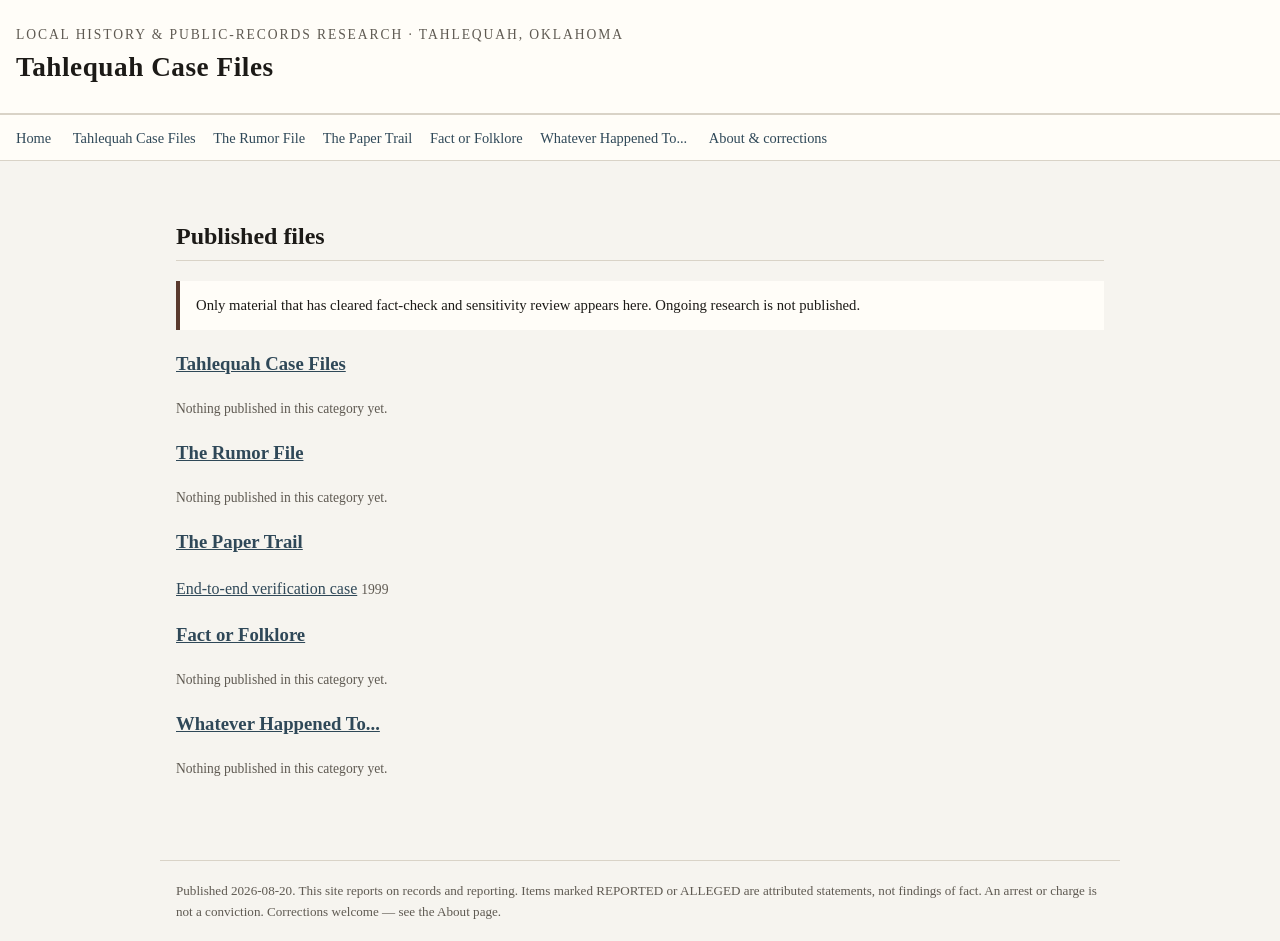
==== index.html @ 4a84da13 "Publish public site — 2026-08-20 08:49 Generated from the Tahlequah Case Files private vault. Leak s" ====
<!doctype html>
<html lang="en">
<head>
<meta charset="utf-8">
<meta name="viewport" content="width=device-width,initial-scale=1">
<title>Home — Tahlequah Case Files</title>
<link rel="stylesheet" href="assets/base.css">
</head>
<body>
<header class="site">
  <div class="tag">Local history &amp; public-records research · Tahlequah, Oklahoma</div>
  <h1>Tahlequah Case Files</h1>
</header>
<nav class="site">
  <a href="index.html">Home</a>
  <a href="category/tahlequah_case_files.html">Tahlequah Case Files</a><a href="category/the_rumor_file.html">The Rumor File</a><a href="category/the_paper_trail.html">The Paper Trail</a><a href="category/fact_or_folklore.html">Fact or Folklore</a><a href="category/whatever_happened_to.html">Whatever Happened To...</a>
  <a href="about.html">About &amp; corrections</a>
</nav>
<main>

<h2>Published files</h2>
<div class="notice">Only material that has cleared fact-check and sensitivity review
appears here. Ongoing research is not published.</div>

<h3><a href="category/tahlequah_case_files.html">Tahlequah Case Files</a></h3>
<ul class="plain"><li class="meta">Nothing published in this category yet.</li></ul>

<h3><a href="category/the_rumor_file.html">The Rumor File</a></h3>
<ul class="plain"><li class="meta">Nothing published in this category yet.</li></ul>

<h3><a href="category/the_paper_trail.html">The Paper Trail</a></h3>
<ul class="plain">
<li><a href="cases/VERIFY-E2E.html">End-to-end verification case</a>
<span class="meta">1999</span></li>
</ul>

<h3><a href="category/fact_or_folklore.html">Fact or Folklore</a></h3>
<ul class="plain"><li class="meta">Nothing published in this category yet.</li></ul>

<h3><a href="category/whatever_happened_to.html">Whatever Happened To...</a></h3>
<ul class="plain"><li class="meta">Nothing published in this category yet.</li></ul>


</main>
<footer>
Published 2026-08-20. This site reports on records and reporting. Items marked
REPORTED or ALLEGED are attributed statements, not findings of fact. An arrest or charge
is not a conviction. Corrections welcome — see the About page.
</footer>
</body>
</html>
---- assets/base.css ----
/* Tahlequah Case Files - newsroom / archive aesthetic.
   Deliberately sober: no tape, no splatter, no true-crime kitsch. */
:root{
  --bg:#f6f4ef; --panel:#fffdf8; --ink:#1c1a17; --muted:#5f5a52;
  --rule:#d9d3c7; --accent:#5a3a2e; --accent2:#2f4858;
  --confirmed:#1f5c3a; --reported:#5a4a1f; --alleged:#7a3b1f;
  --theory:#3d3a70; --contradicted:#7a1f2b; --unknown:#5f5a52;
}
@media (prefers-color-scheme: dark){
  :root:not([data-theme="light"]){
    --bg:#14130f; --panel:#1c1b17; --ink:#ece7dc; --muted:#a49d90;
    --rule:#332f28; --accent:#c9a68f; --accent2:#8fb3c9;
    --confirmed:#7fd0a4; --reported:#d6c07a; --alleged:#e0a077;
    --theory:#a9a5e0; --contradicted:#e08d9a; --unknown:#a49d90;
  }
}
*{box-sizing:border-box}
body{margin:0;background:var(--bg);color:var(--ink);
  font-family:Georgia,"Iowan Old Style","Times New Roman",serif;line-height:1.6}
header.site{border-bottom:2px solid var(--rule);padding:1.5rem 1rem;background:var(--panel)}
header.site h1{margin:0;font-size:1.7rem;letter-spacing:.02em}
header.site .tag{color:var(--muted);font-size:.85rem;text-transform:uppercase;letter-spacing:.14em}
nav.site{padding:.6rem 1rem;border-bottom:1px solid var(--rule);background:var(--panel)}
nav.site a{color:var(--accent2);margin-right:1.1rem;text-decoration:none;font-size:.9rem}
nav.site a:hover{text-decoration:underline}
main{max-width:60rem;margin:0 auto;padding:1.5rem 1rem 4rem}
h2{border-bottom:1px solid var(--rule);padding-bottom:.3rem;margin-top:2rem}
a{color:var(--accent2)}
.card{background:var(--panel);border:1px solid var(--rule);border-radius:3px;
  padding:1rem;margin:.8rem 0}
.card h3{margin:.1rem 0 .4rem}
.meta{color:var(--muted);font-size:.85rem}
.notice{border-left:4px solid var(--accent);background:var(--panel);
  padding:.8rem 1rem;margin:1rem 0;font-size:.92rem}
.warn{border-left-color:var(--contradicted)}
table{width:100%;border-collapse:collapse;font-size:.92rem}
th,td{text-align:left;border-bottom:1px solid var(--rule);padding:.45rem .5rem;vertical-align:top}
.wrap{overflow-x:auto}
.tag-badge{display:inline-block;font-family:ui-monospace,Consolas,monospace;
  font-size:.7rem;letter-spacing:.08em;padding:.1rem .45rem;border:1px solid currentColor;
  border-radius:2px;text-transform:uppercase}
.c-CONFIRMED{color:var(--confirmed)} .c-REPORTED{color:var(--reported)}
.c-ALLEGED{color:var(--alleged)} .c-THEORY{color:var(--theory)}
.c-CONTRADICTED{color:var(--contradicted)} .c-UNKNOWN{color:var(--unknown)}
.c-UNVERIFIED_LEAD{color:var(--unknown)}
footer{border-top:1px solid var(--rule);padding:1.2rem 1rem;color:var(--muted);
  font-size:.82rem;max-width:60rem;margin:0 auto}
ul.plain{list-style:none;padding-left:0}
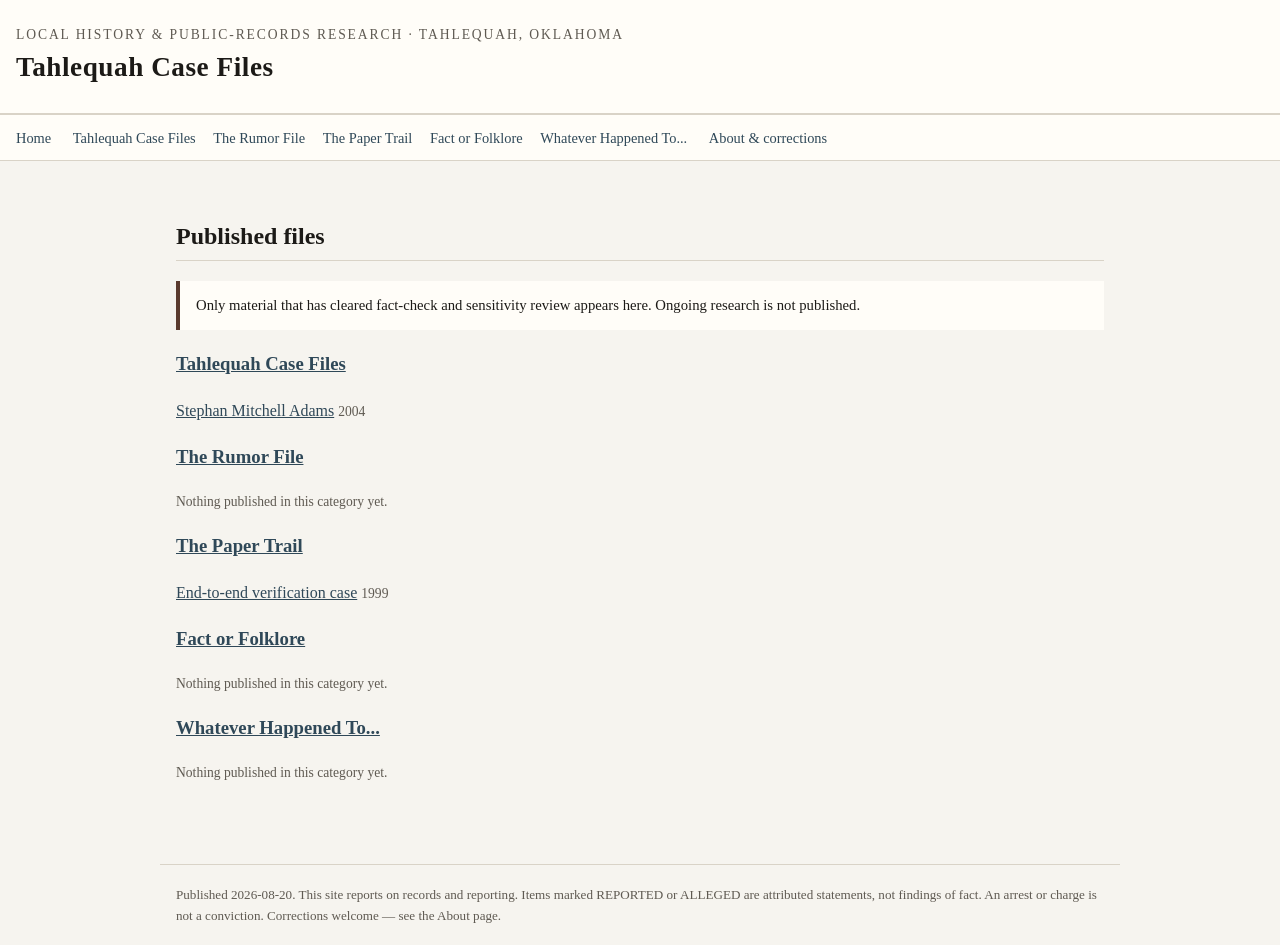
==== commit 3c2a2d86: "Publish public site — 2026-08-20 13:28 Generated from the Tahlequah Case Files private vault. Leak s" ====
--- a/index.html
+++ b/index.html
@@ -23,7 +23,10 @@
 appears here. Ongoing research is not published.</div>
 
 <h3><a href="category/tahlequah_case_files.html">Tahlequah Case Files</a></h3>
-<ul class="plain"><li class="meta">Nothing published in this category yet.</li></ul>
+<ul class="plain">
+<li><a href="cases/TCF-011.html">Stephan Mitchell Adams</a>
+<span class="meta">2004</span></li>
+</ul>
 
 <h3><a href="category/the_rumor_file.html">The Rumor File</a></h3>
 <ul class="plain"><li class="meta">Nothing published in this category yet.</li></ul>
